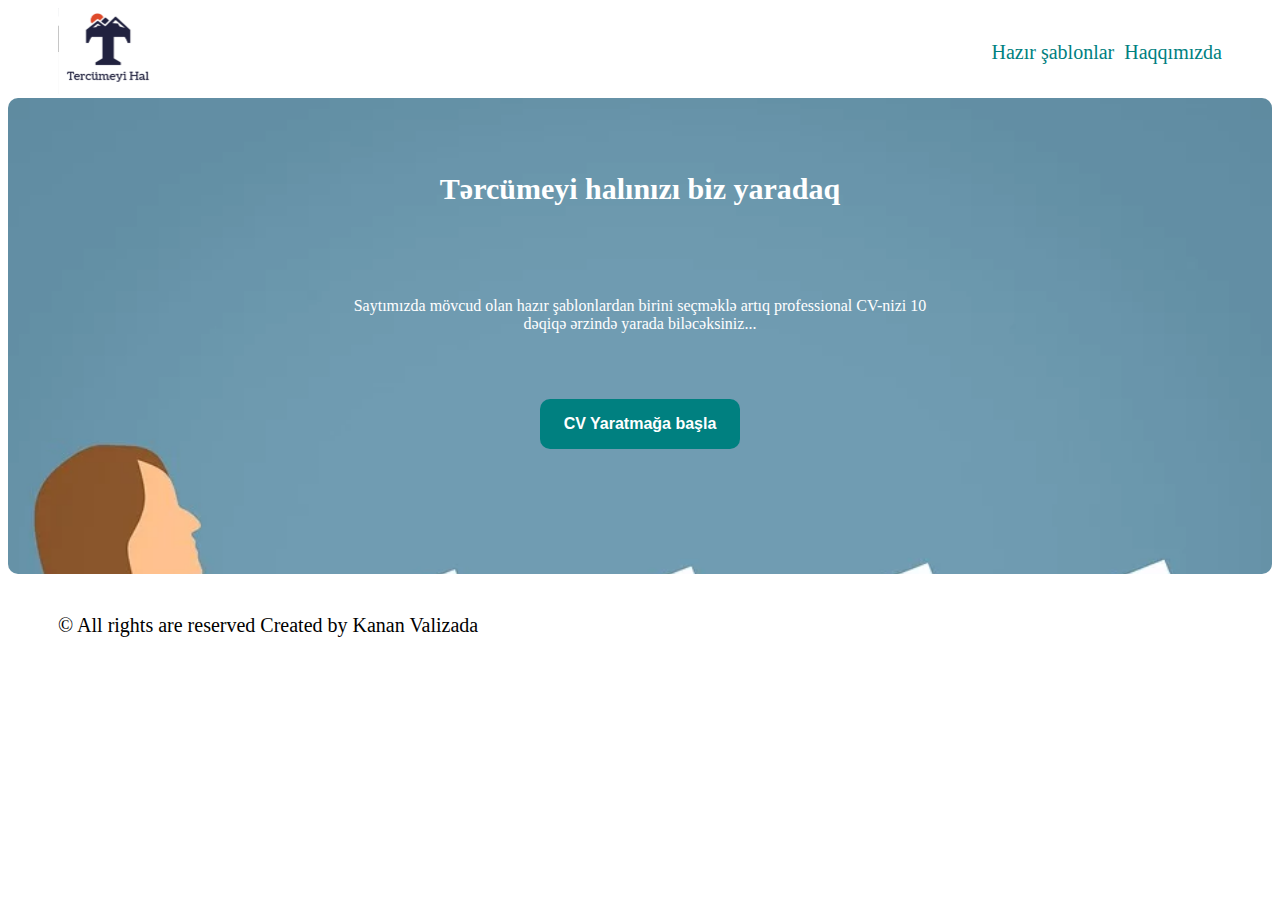
==== index.html @ 79ff678b "Cv_generator_Initial" ====
<!DOCTYPE html>
<html lang="en">
<head>
    <meta charset="UTF-8">
    <meta name="viewport" content="width=device-width, initial-scale=1.0">
    <meta http-equiv="X-UA-Compatible" content="ie=edge">
    <title>CV Creator</title>
    <link rel="stylesheet" href="css/index.css">
</head>
<body>
    <!-- //header -->
    <div class="nav">
    <div class="container navbar">
        <div class="navbar-logo" >
            <a href="index.html"><img src="img/Logo.png" width="100"></a> 
        </div class="navbar-logo">
        <ul class="navbar-menu">
            <li><a href="templates.html">Hazır şablonlar</a></li>
            <li><a href="#">Haqqımızda</a></li>
        </ul>
    </div>
    </div>
    <!-- //main -->
    <div class="sectCreateCv">
        <div class="container createCV">
            <h2 class="createCV-title">Tərcümeyi halınızı biz yaradaq</h2>
            <p class="createCV-desc">Saytımızda mövcud olan hazır şablonlardan birini seçməklə artıq professional CV-nizi 10 dəqiqə ərzində yarada biləcəksiniz...</p>
            <button class="createCV-btn ">CV Yaratmağa başla</button>
        </div>
    </div>
    <div class="footer">
        <div class="container">
            <p class="footer-text">&copy; All rights are reserved Created by Kanan Valizada</p>
        </div>
        
    </div>
</body>
</html>
---- css/index.css ----
/* //nav  */

.container{
    margin: 0 50px;
}

.navbar{
    display: flex;
    justify-content: space-between;
    
}
.navbar-menu{
    display: flex;
    align-items: center;
}
.navbar-menu li  {
    text-decoration: none;
    list-style: none;
    margin-left: 10px;
}

.navbar-menu li a{
    text-decoration: none;
    color: teal;
    font-size: 20px;
}

/* CreateCV */

.sectCreateCv{
background-image: url("../img/CrtBck.webp");
background-repeat: no-repeat;
background-size: cover;
padding: 50px 0;
border-radius: 10px;
}
.createCV{
    display: flex;
    flex-direction: column;
    align-items: center;
    justify-content: center;

}
.createCV-title{
    color: white;
    font-weight: 700;
    padding-bottom: 50px ;
    font-size: 30px;
}
.createCV-desc{
    width: 50%;
    color: white;
    text-align: center;
    padding-bottom: 50px;
}
.createCV-btn{
    background-color: teal;
    color: white;
    width: 200px;
    border: none;
    font-size: 16px;
    font-weight: 700;
    border-radius: 10px;
    transition: color, background 0.5s;
    height: 50px;
    outline: none;
    margin-bottom: 75px;
    cursor: pointer;
}
.createCV-btn:hover{
    background-color: turquoise;
    color: teal;
}

/* footer */

.footer{
    background-color: white;
    padding: 20px 0 ;
    color: black;
    font-size: 20px;
}
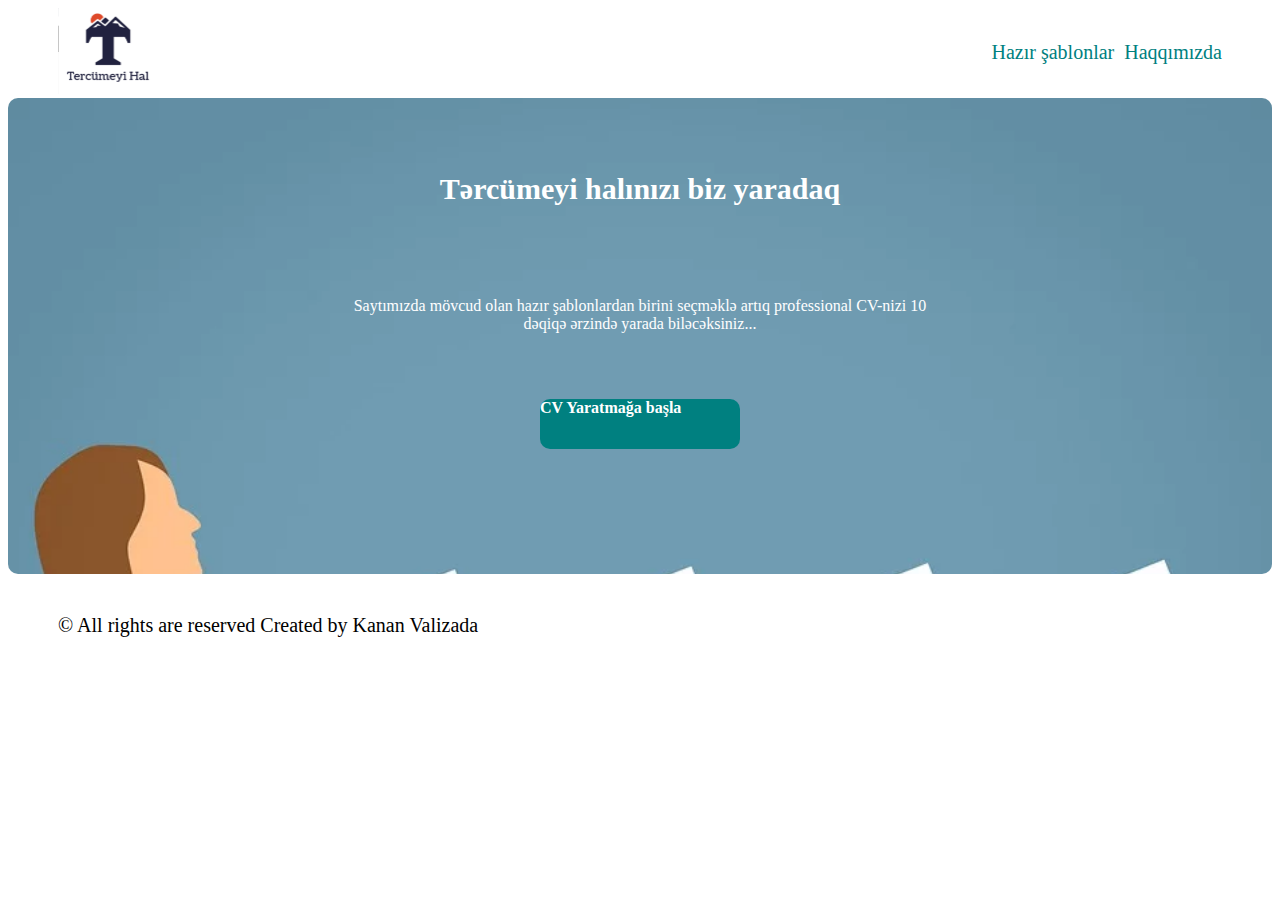
==== commit a7791de0: "Small changes on HTML" ====
--- a/index.html
+++ b/index.html
@@ -25,7 +25,7 @@
         <div class="container createCV">
             <h2 class="createCV-title">Tərcümeyi halınızı biz yaradaq</h2>
             <p class="createCV-desc">Saytımızda mövcud olan hazır şablonlardan birini seçməklə artıq professional CV-nizi 10 dəqiqə ərzində yarada biləcəksiniz...</p>
-            <button class="createCV-btn ">CV Yaratmağa başla</button>
+            <a href="CvEdit.html" class="createCV-btn ">CV Yaratmağa başla</a>
         </div>
     </div>
     <div class="footer">
--- a/css/index.css
+++ b/css/index.css
@@ -54,9 +54,11 @@
     padding-bottom: 50px;
 }
 .createCV-btn{
+    display: block;
     background-color: teal;
     color: white;
     width: 200px;
+    text-decoration: none;
     border: none;
     font-size: 16px;
     font-weight: 700;
